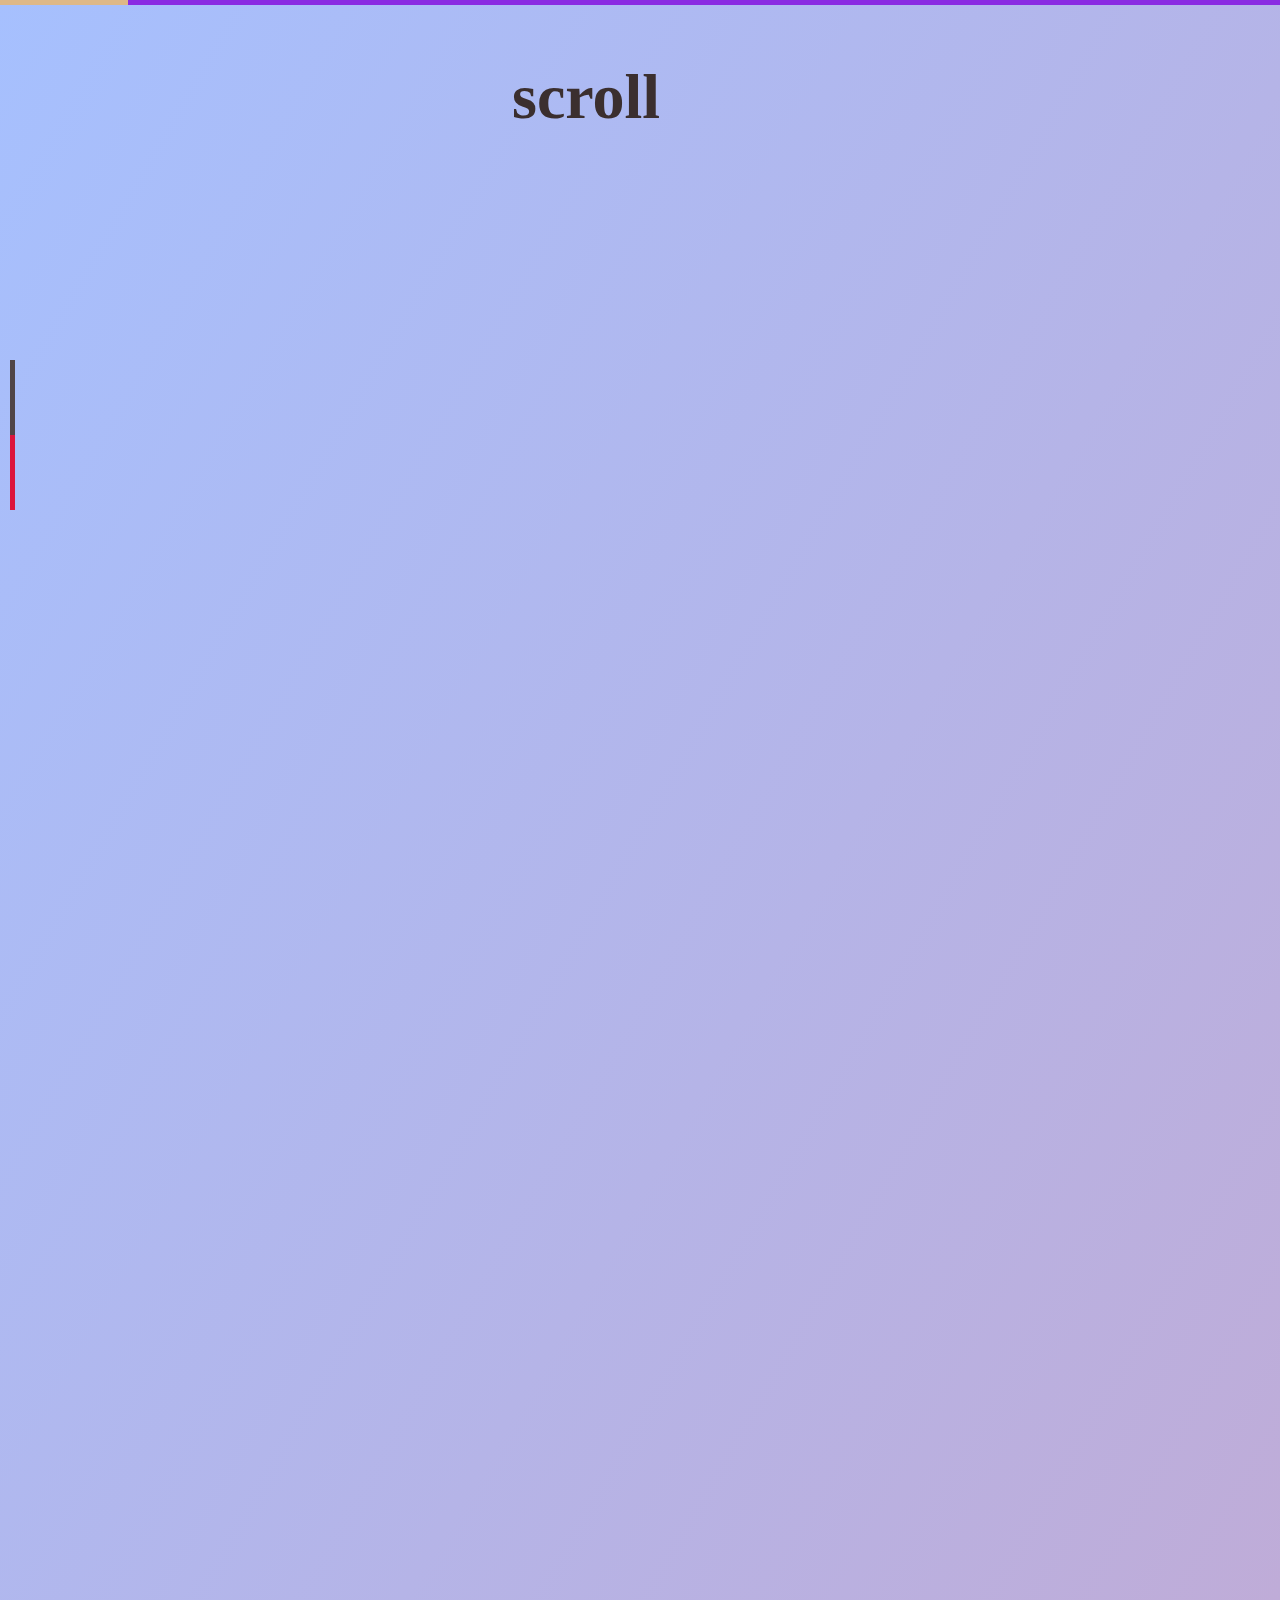
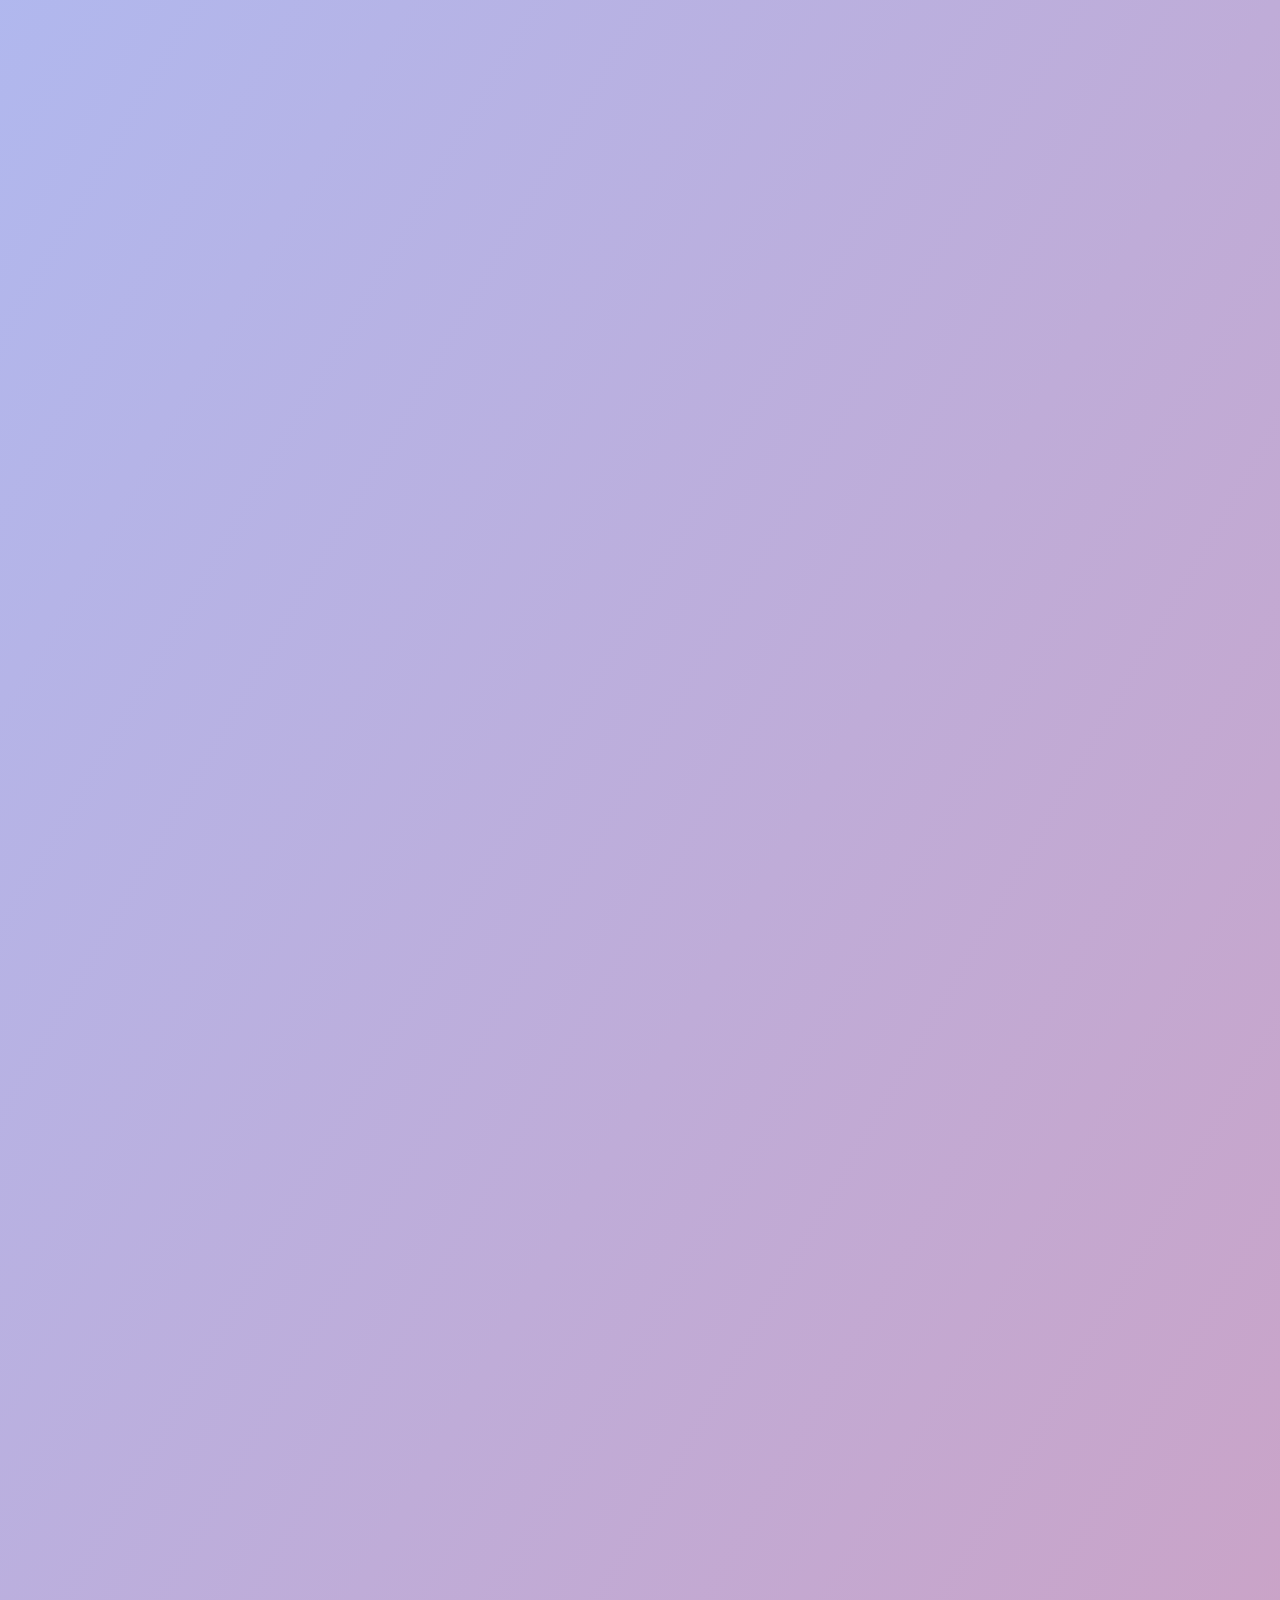
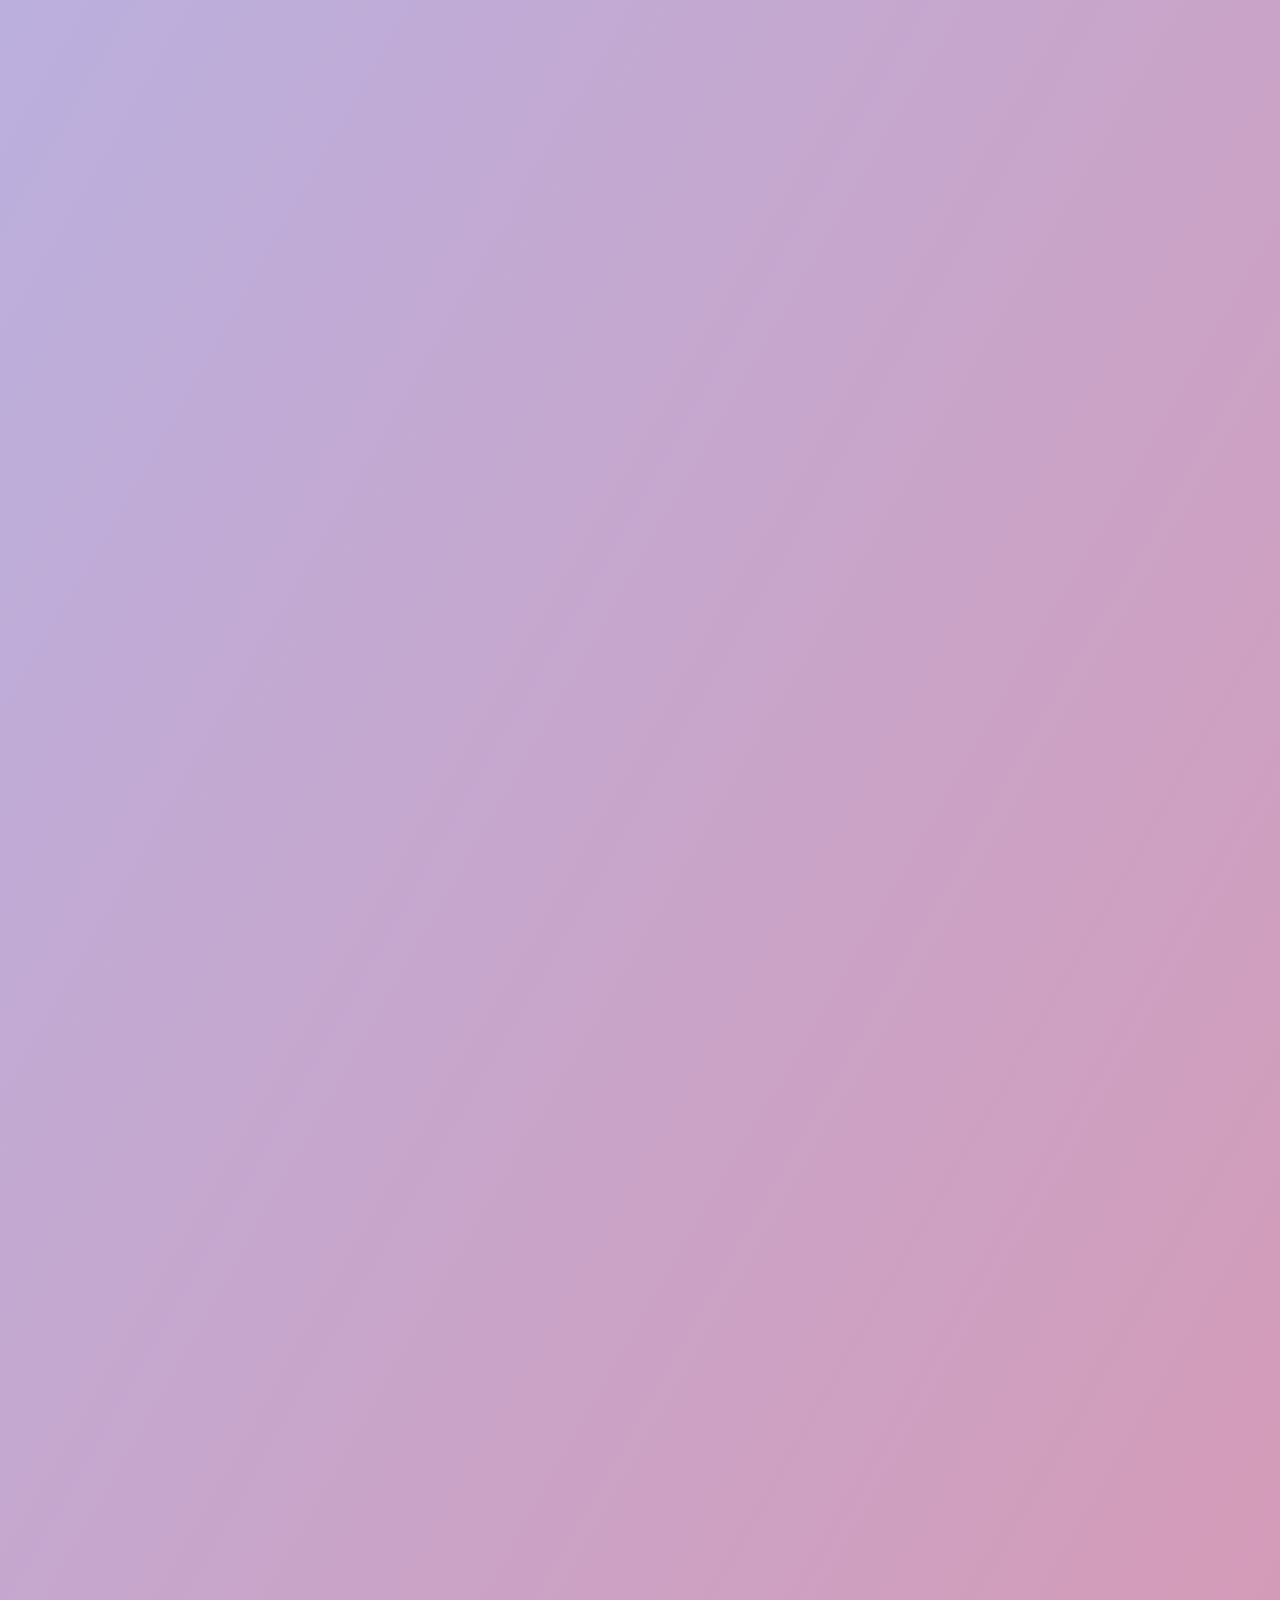
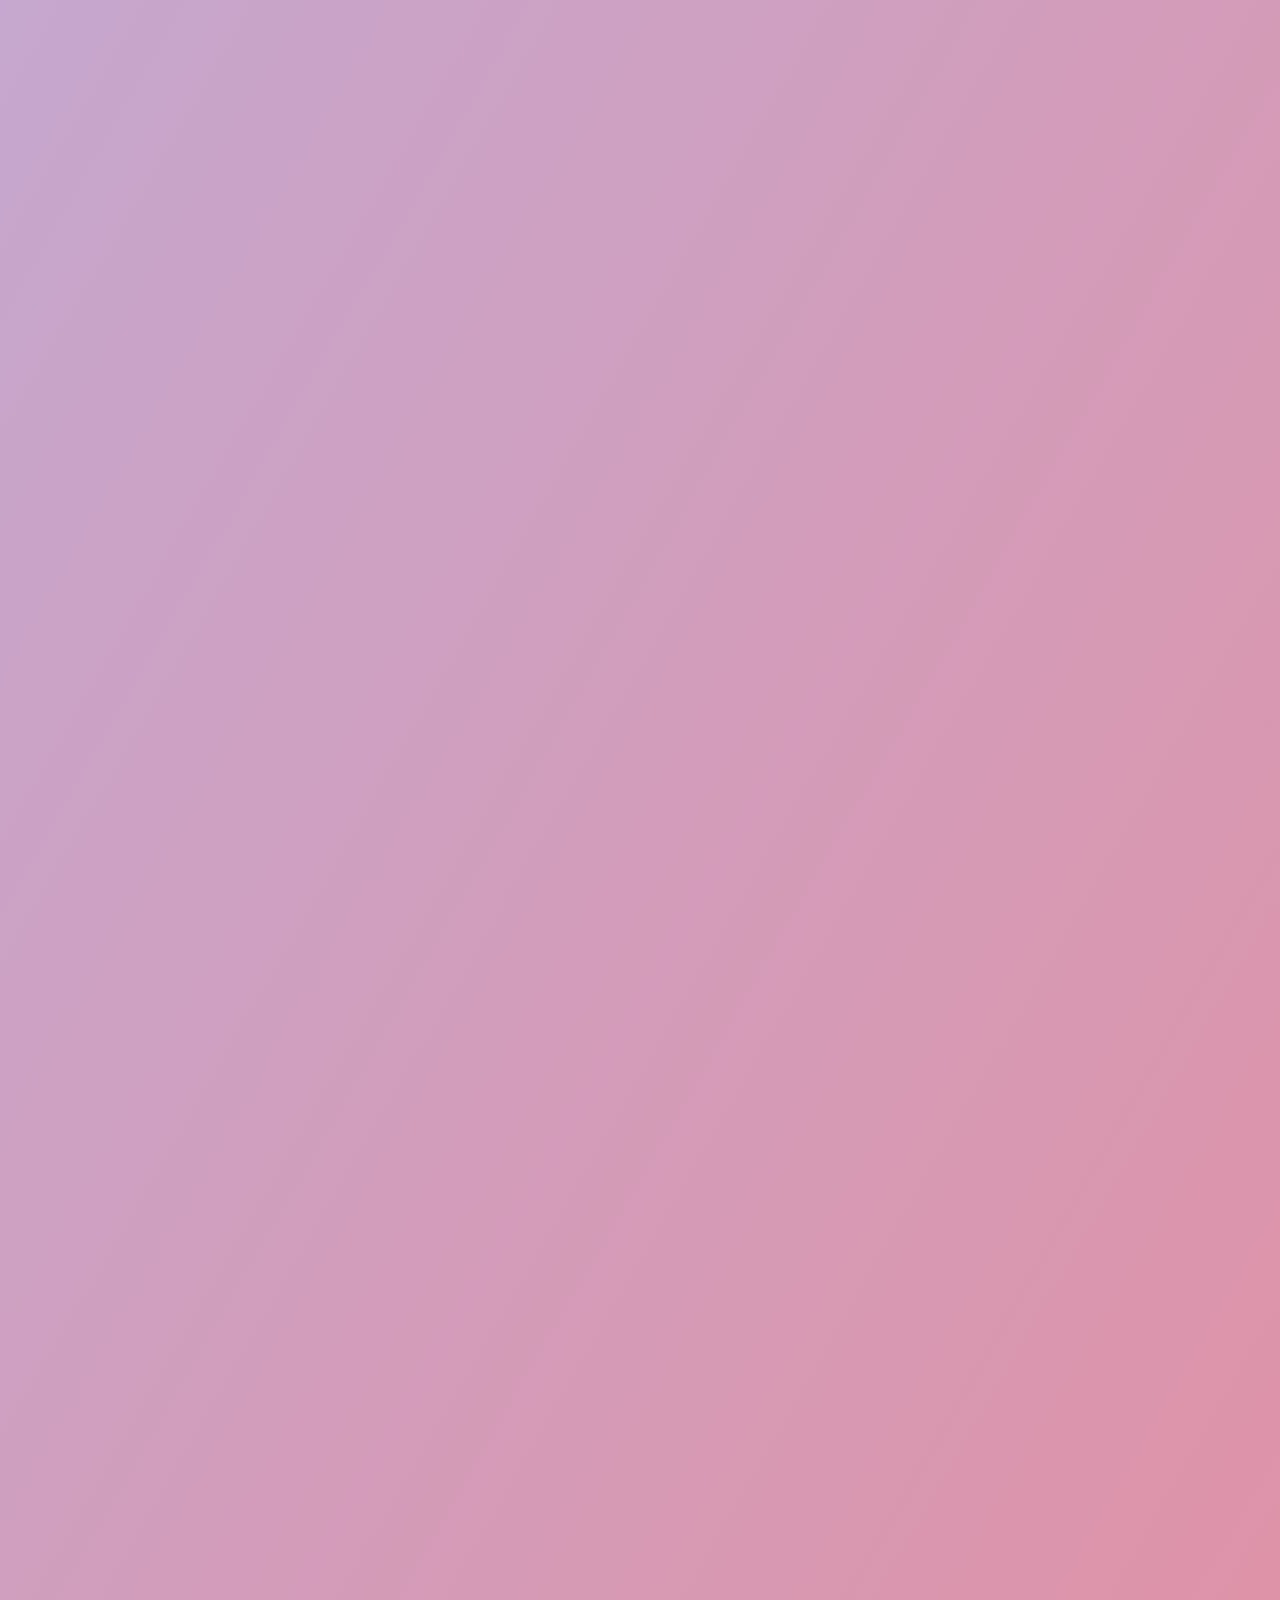
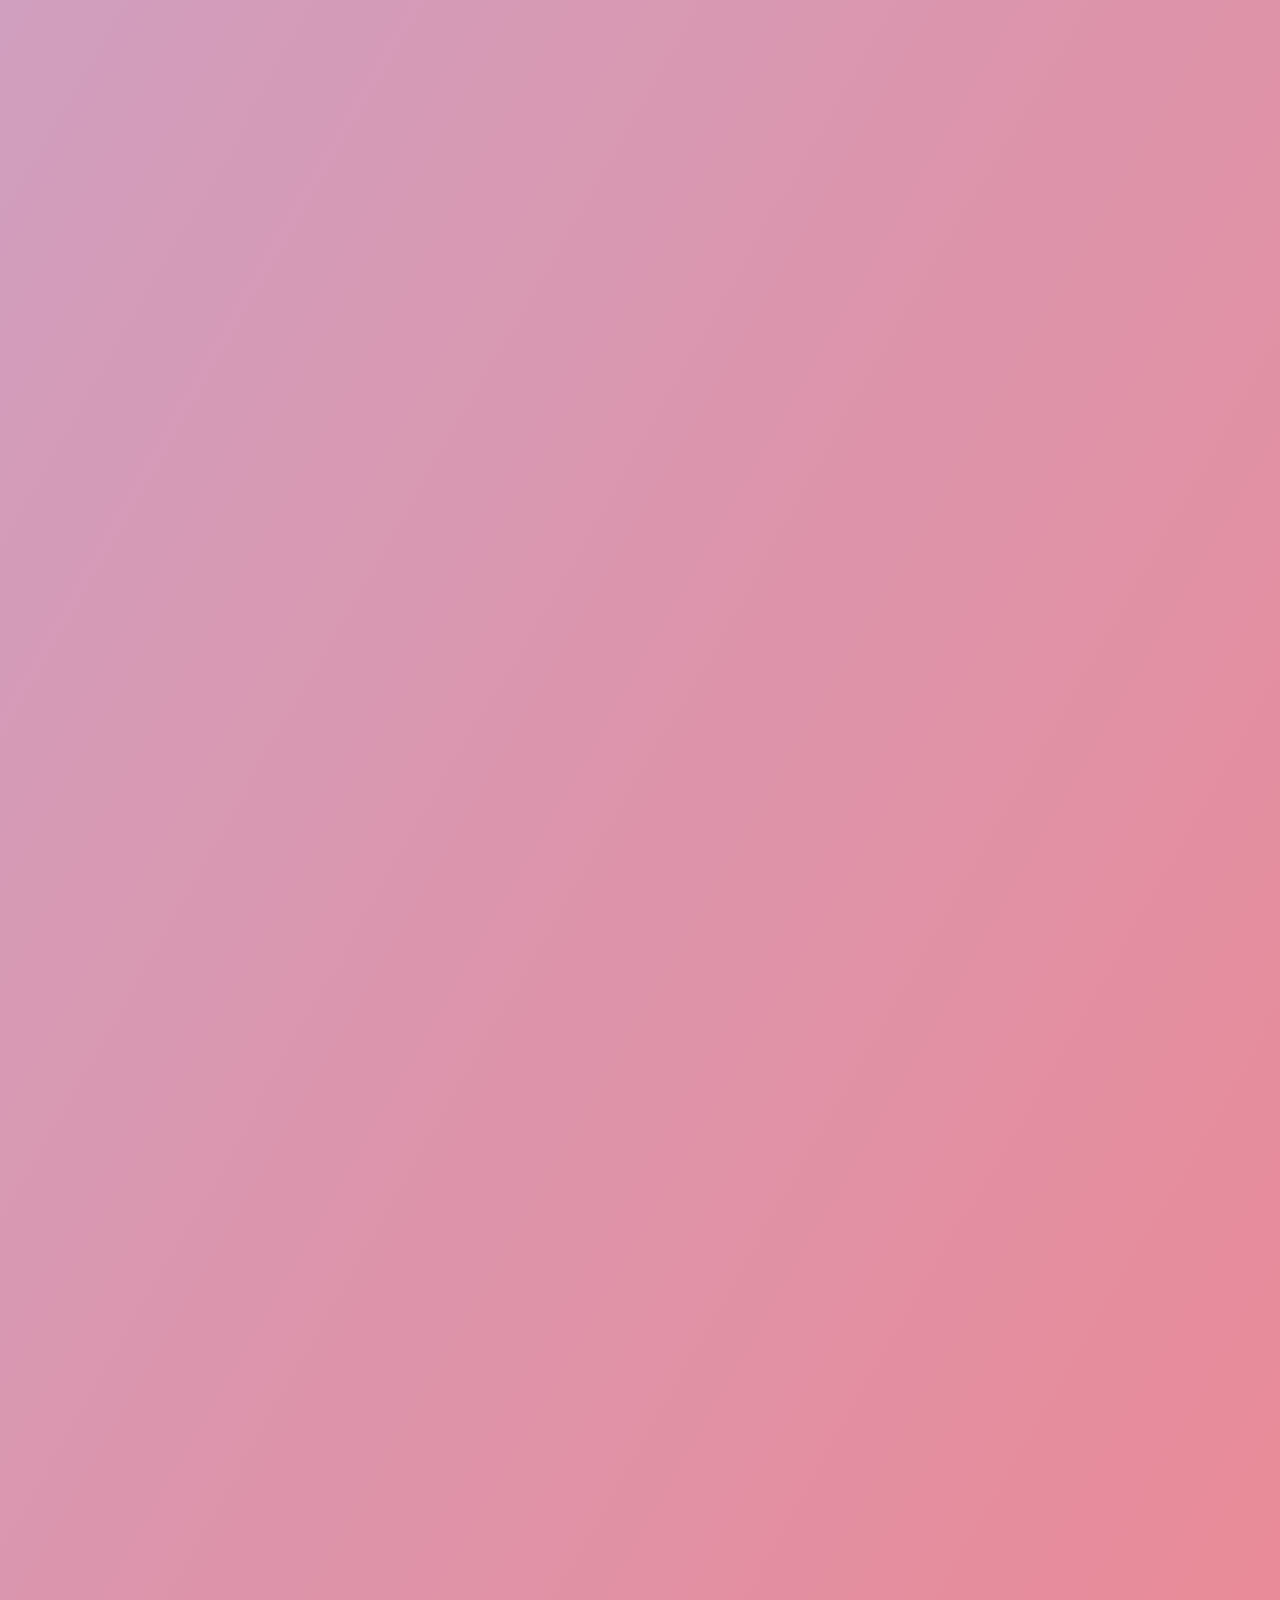
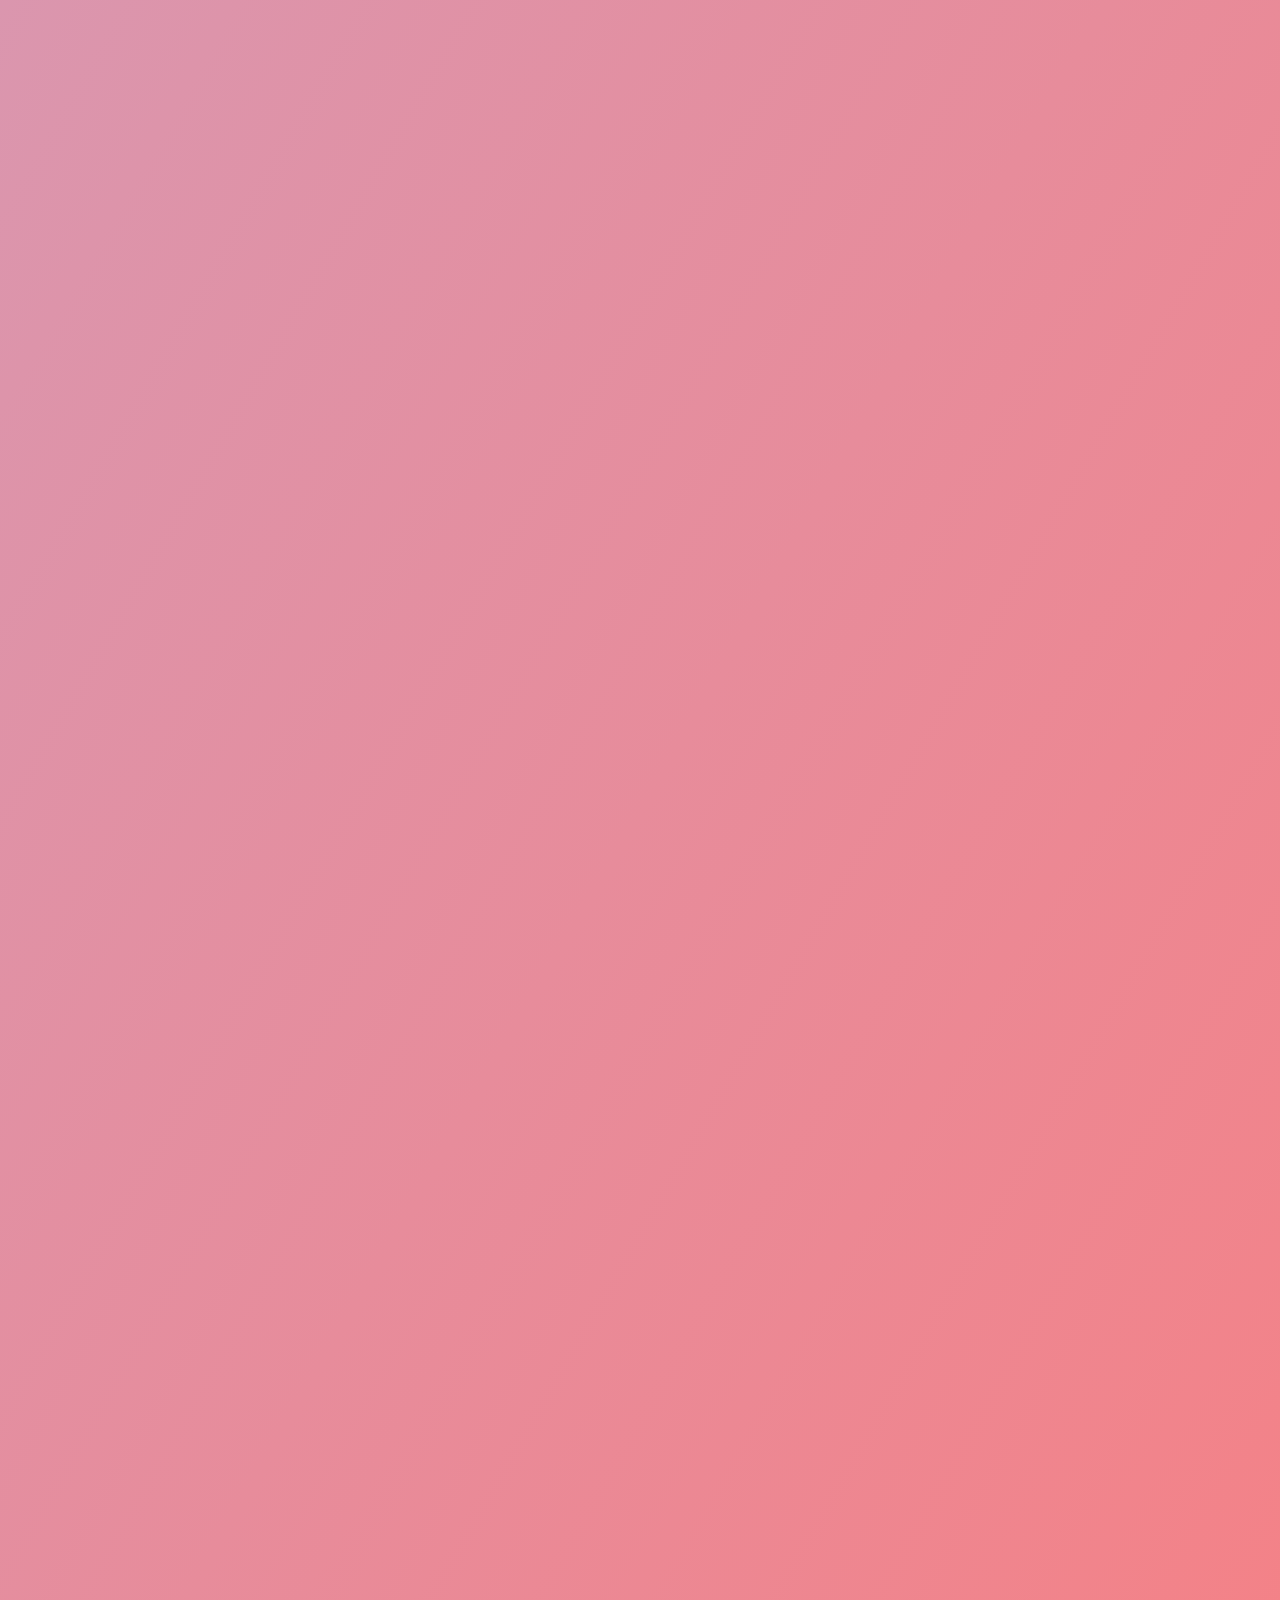
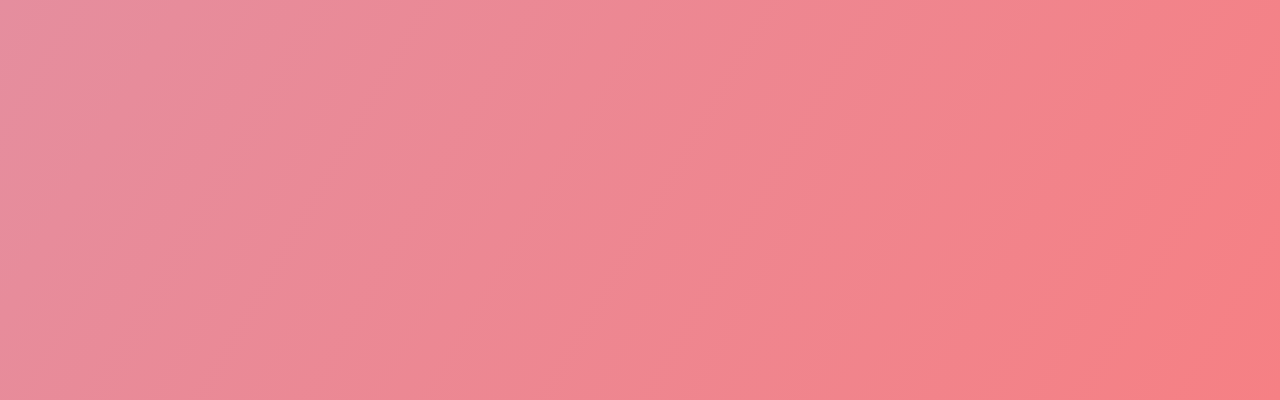
==== scroll.html @ 8fbb9a77 "07_scroll bar_first commit" ====
<!DOCTYPE html>
<html lang="en">
<head>
    <meta charset="UTF-8">
    <meta name="viewport" content="width=device-width, initial-scale=1.0">
    <title>Scroll</title>
    <style>
        *{
            margin: 0;
        }
        body{
            height: 10000px;
            background:linear-gradient(120deg, #a6c0fe 0%, #f68084 100%);
        }
        h1{
            color: #3b2f2f;
            font-size: 4rem;
            padding-top: 50px;
            position: fixed;
            top:10px;
            left :40%;
        }
        .progress{
            width: 100%;
            position: fixed;
            top: 0;
            height: 5px;
            background-color: blueviolet;
        }
        .bar{
            width: 10%;
            background-color: burlywood;
            position: absolute;
            top: 0;
            height: 5px;
        }
        .progress_vertical{
            width: 5px;
            height: 150px;
            position: fixed;
            left: 10px;
            top: 40%;
            background-color: crimson;
        }
        .bar_vertical{
            width: 5px;
            height: 50%;
            position: absolute;
            left: 0;
            top: 0;
            background-color: rgb(80, 69, 71);
        }
    </style>
    <script>
        let scrollTop = 0;
        let bar;
        let barVertical;

        window.onload = function(){
            bar = document.querySelector(".bar");
            barVertical = document.querySelector(".bar_vertical");
        }
        window.addEventListener("scroll",function(e){
            scrollTop = document.documentElement.scrollTop;
            let per = Math.ceil(scrollTop/(document.body.scrollHeight-window.outerHeight) *100);
            bar.style.width = per+"%";
            barVertical.style.height = per+"%";
        })
    </script>
</head>
<body>
    <div class="progress">
        <span class="bar"></span>
    </div>
    <div class="progress_vertical">
        <span class="bar_vertical"></span>
    </div>
    <h1>scroll</h1>
</body>
</html>
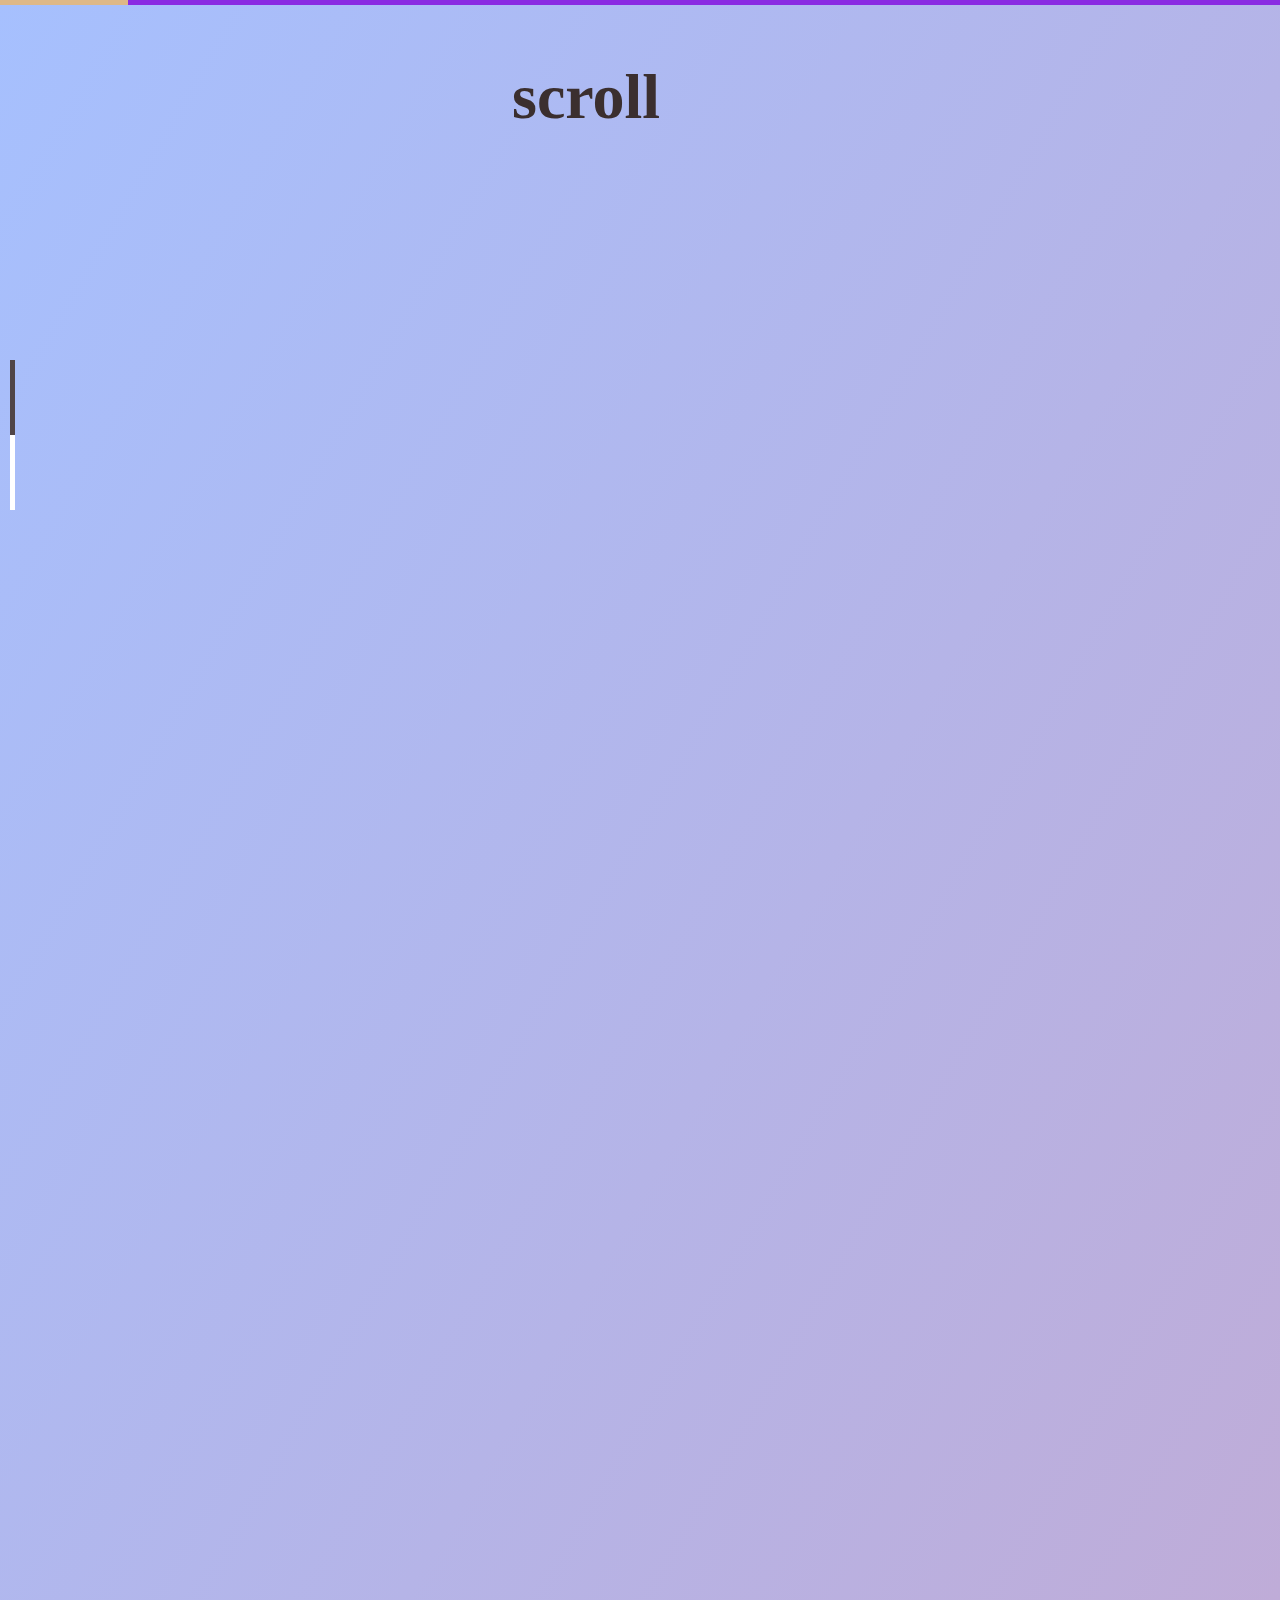
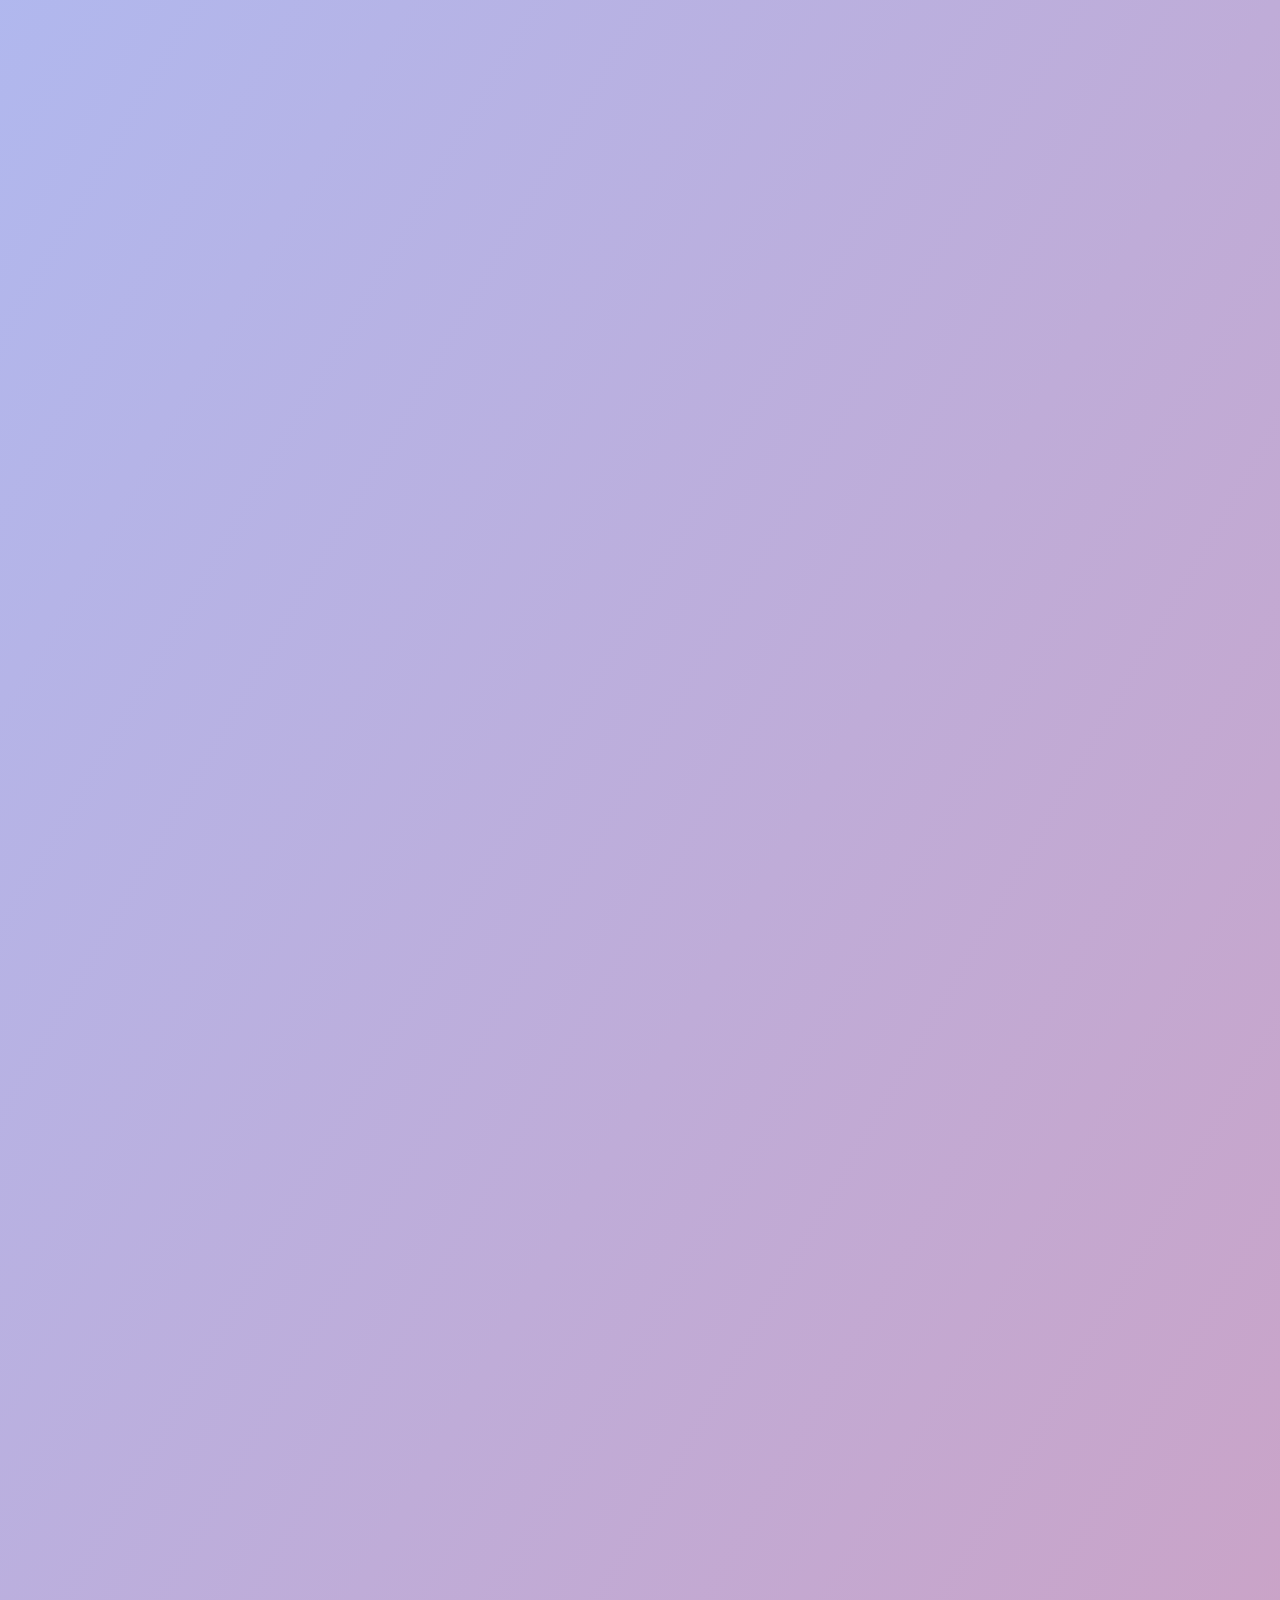
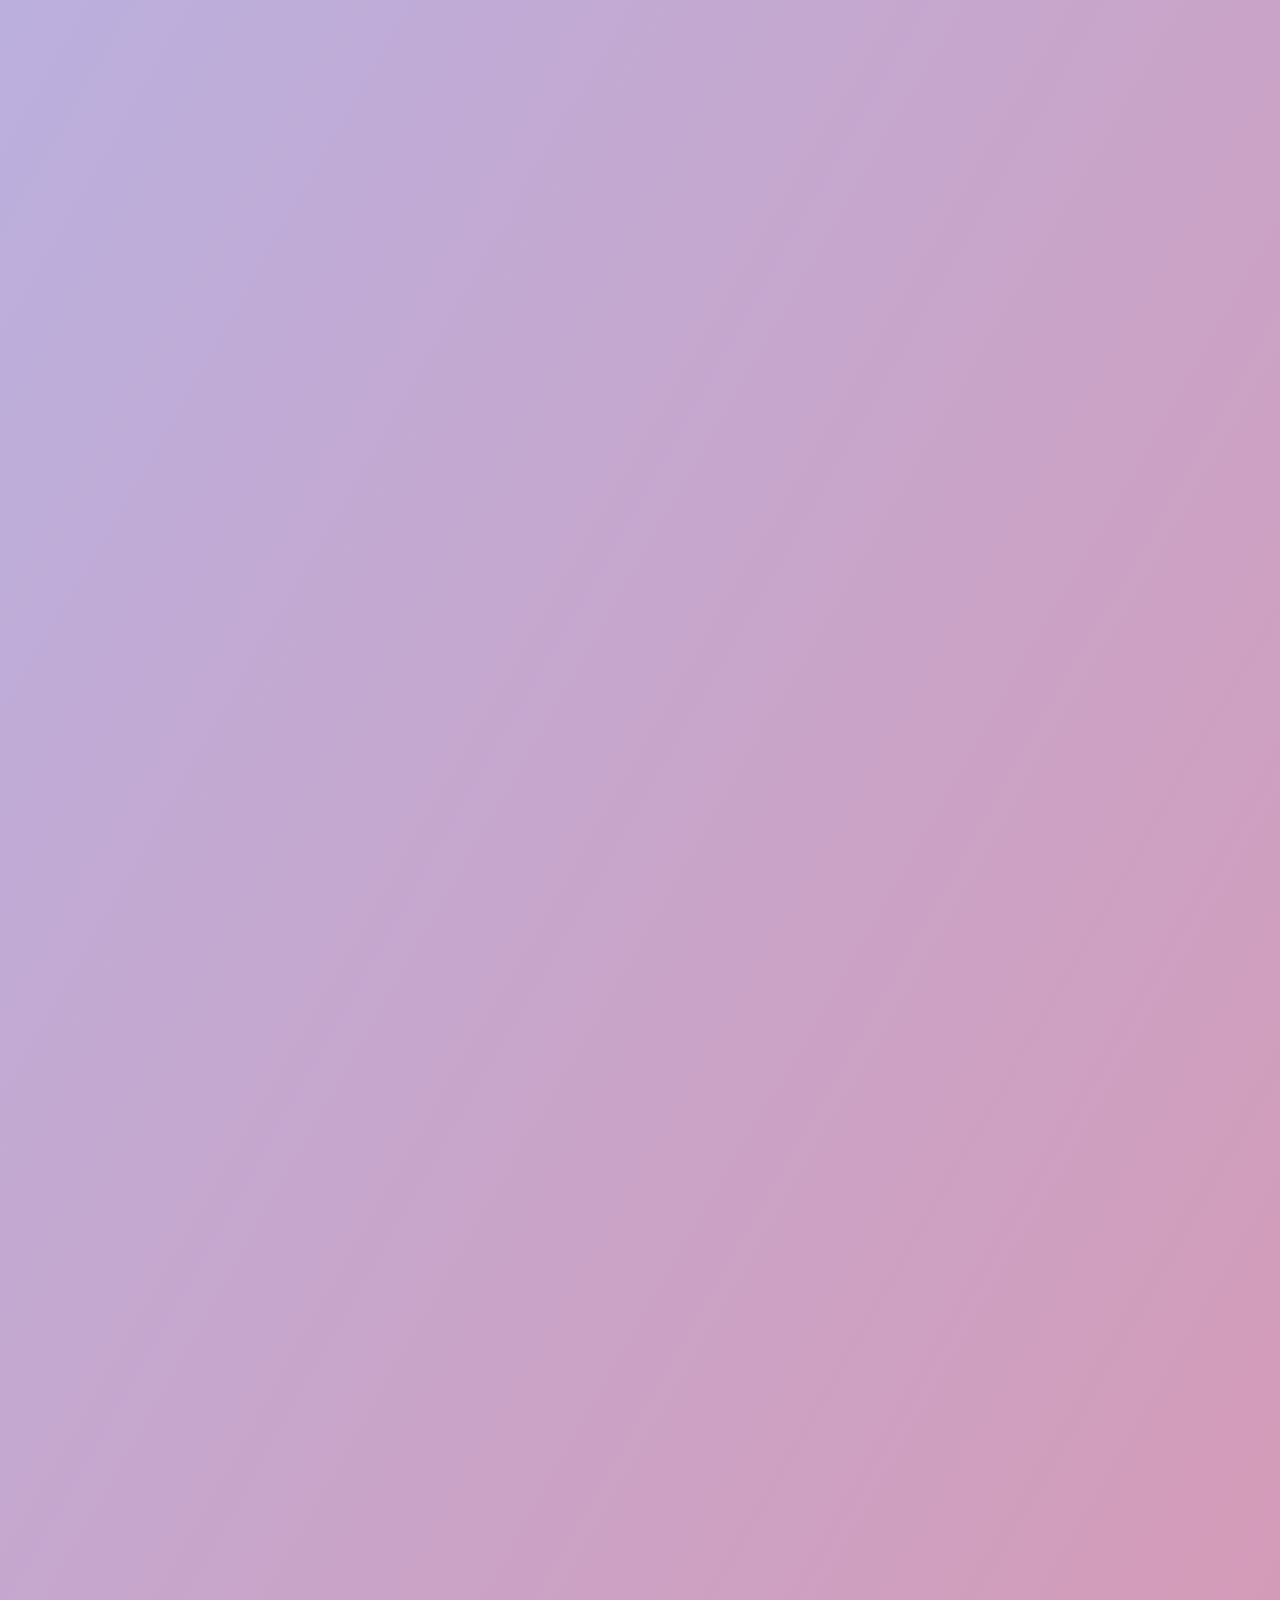
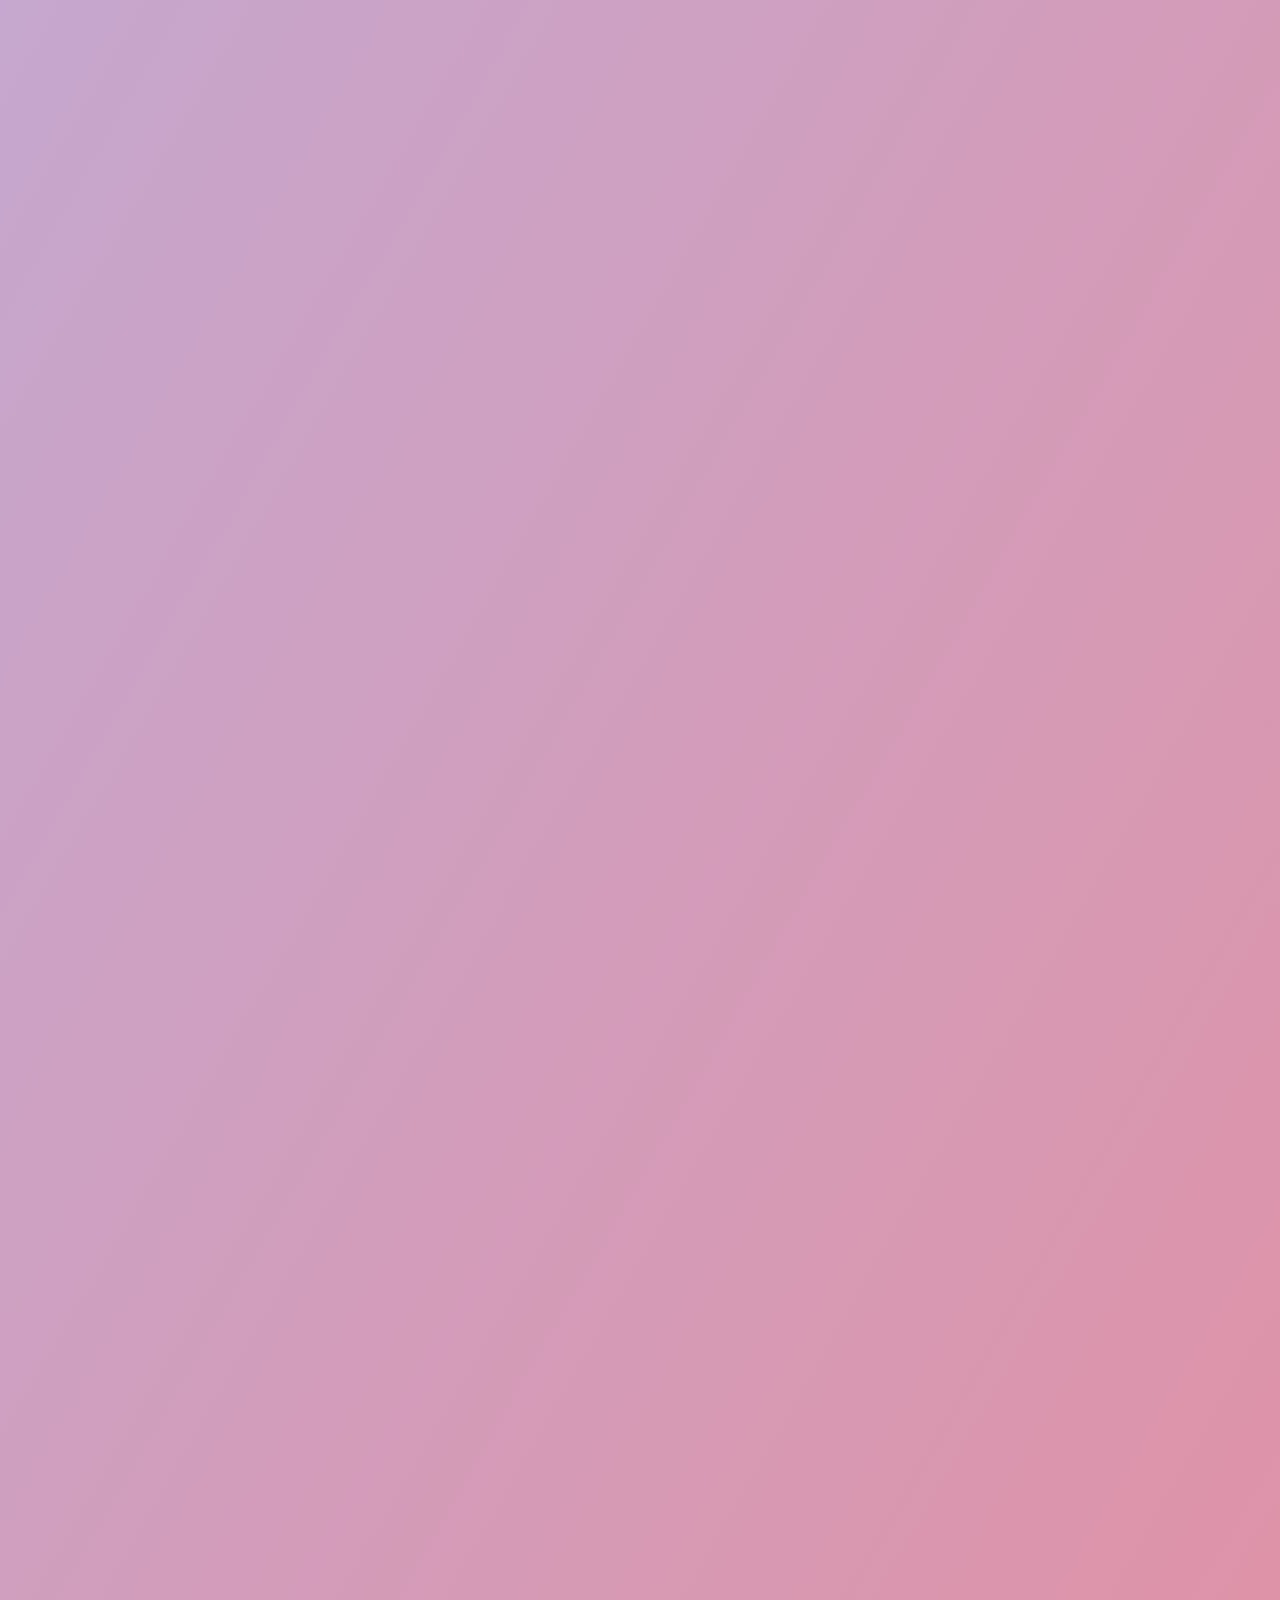
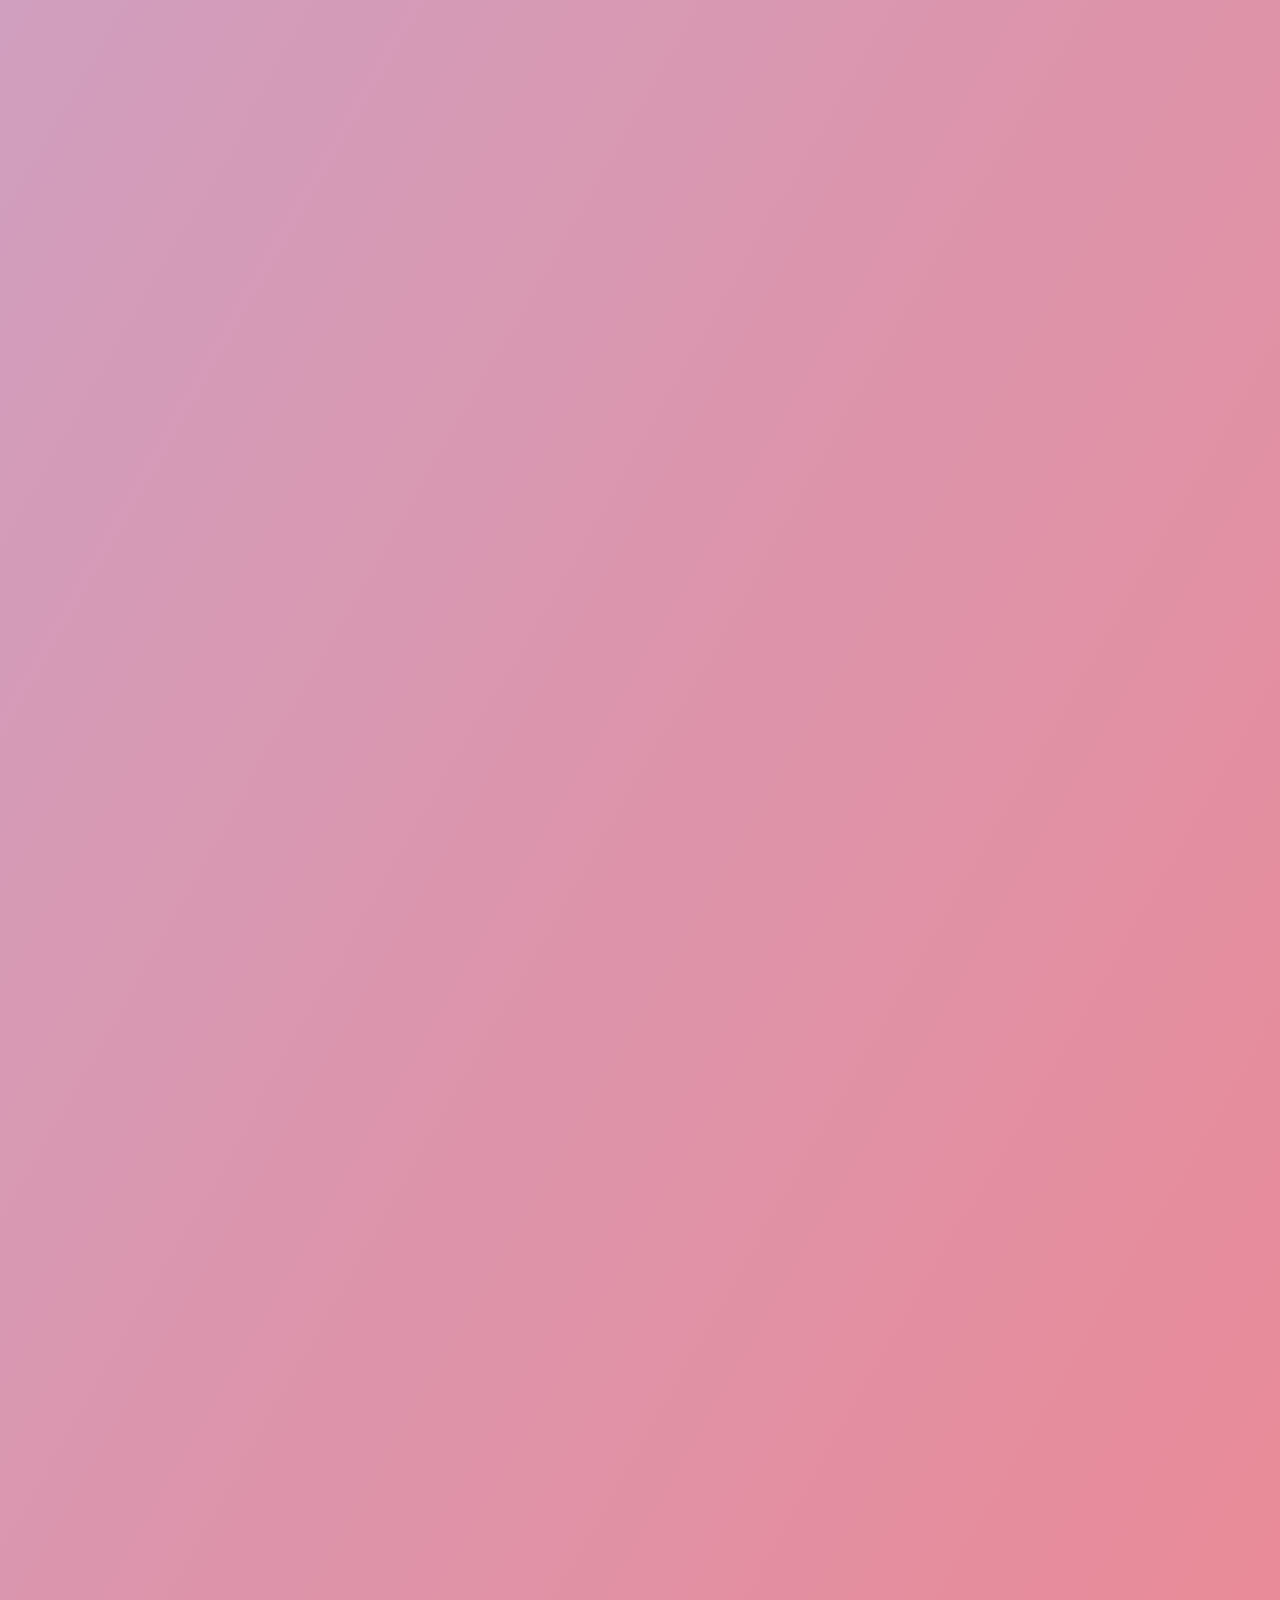
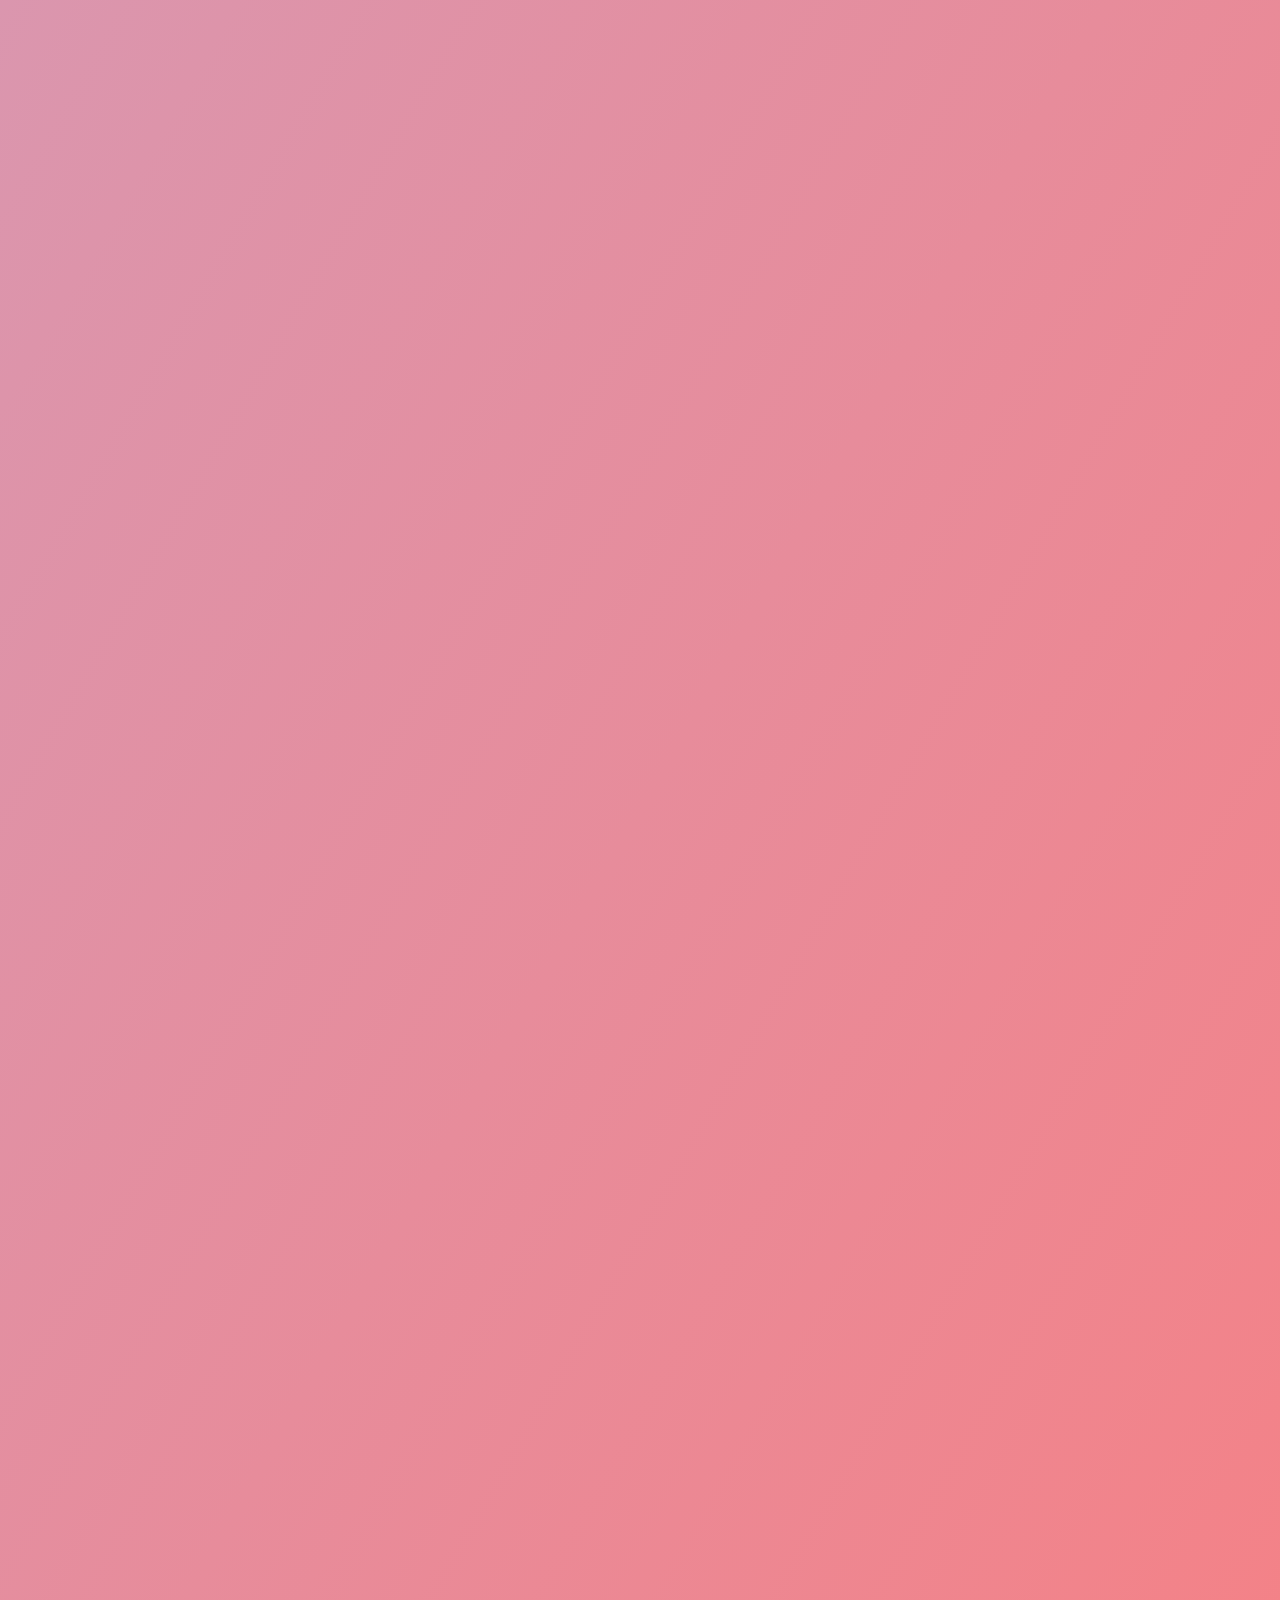
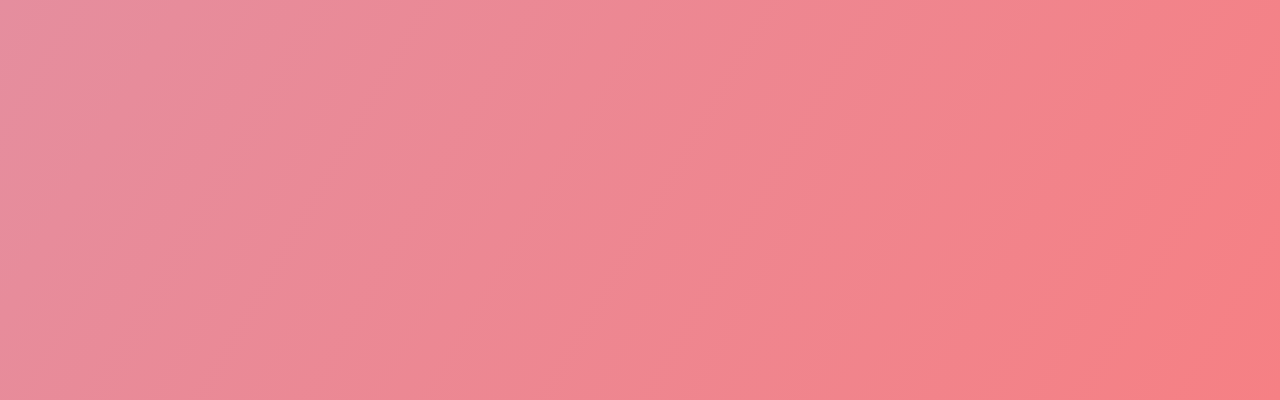
==== commit 1d847628: "parallax_first commit" ====
--- a/scroll.html
+++ b/scroll.html
@@ -40,7 +40,7 @@
             position: fixed;
             left: 10px;
             top: 40%;
-            background-color: crimson;
+            background-color: white;
         }
         .bar_vertical{
             width: 5px;
